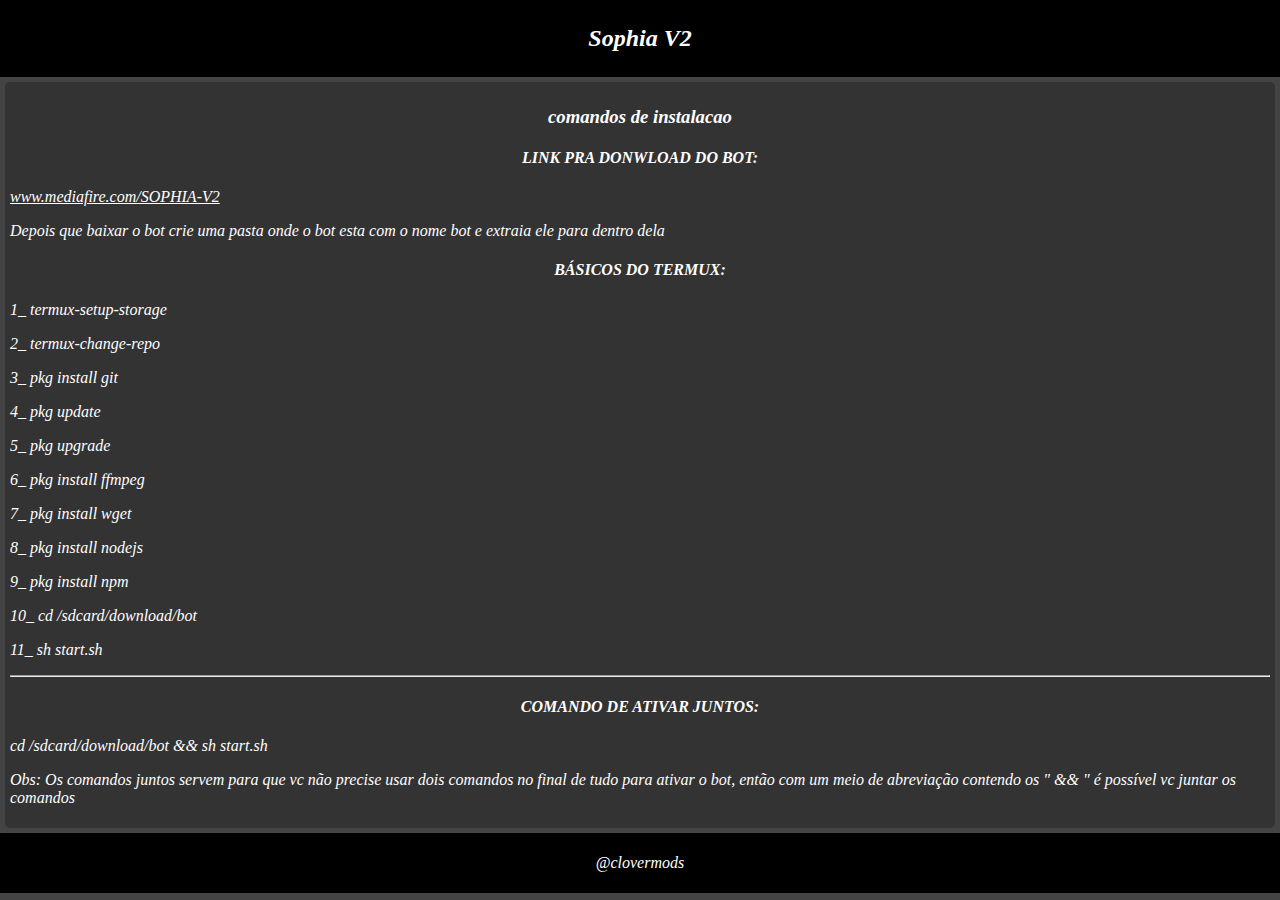
==== index.html @ 754adbf6 "Initial commit" ====
<!DOCTYPE html>
<html>

<head>
  <meta charset="utf-8">
  <meta name="viewport" content="width=device-width">
  <title>replit</title>
  <link href="style.css" rel="stylesheet" type="text/css" />
</head>

<body>
  <div class="geral">
    <div class="titulo">
      <h2>Sophia V2</h2>
    </div>
    <div class="conteudo">
      <h3>comandos de instalacao</h3>
  <h4>LINK PRA DONWLOAD DO BOT:</h4>
      <p><a 
href="https://www.mediafire.com/file/l3rddpgjrkeck37/bot.zip/file">  www.mediafire.com/SOPHIA-V2</a></p>
  <p>Depois que baixar o bot crie uma pasta onde o bot esta com o nome bot e extraia ele para dentro dela</p>
  
  <h4>BÁSICOS DO TERMUX:</h4>

<p>1_  termux-setup-storage</p>

<p>2_  termux-change-repo</p>

<p>3_  pkg install git</p>

<p>4_ pkg update</p>
      
<p>5_  pkg upgrade</P>

<p>6_  pkg install ffmpeg</p>

<p>7_  pkg install wget</p>

<p>8_  pkg install nodejs</P>

<p>9_  pkg install npm</p>

<p>10_  cd /sdcard/download/bot</p>

<p>11_  sh start.sh</p>

<hr>

<h4>COMANDO DE ATIVAR JUNTOS:</h4>

<p>cd /sdcard/download/bot && sh start.sh</p>

</p>Obs: Os comandos juntos servem para que vc não precise usar dois comandos no final de tudo para ativar o bot, então com um meio de abreviação contendo os " && " é possível vc juntar os comandos</p>
    </div>

  <footer>
    <p>@clovermods</p>
  </footer>
  </div>





  
  <script src="script.js"></script>
  <script src="https://replit.com/public/js/replit-badge-v2.js" theme="dark" position="bottom-right"></script>
</body>

</html>
---- style.css ----
body {
  margin: 0;
  padding:0;
  background-color: #444;
  font-style: italic;
}

.titulo {
  text-align: center;
  background-color: black;
  color: white;
  padding: 5px;
}

.conteudo {
  background-color: #333;
  margin: 5px;
  padding: 5px;
  border-radius: 5px;
  color: white;
  
}

.conteudo h3 {
  text-align: center;
  
}

.conteudo h4 {
  text-align: center;
  
}

footer {
  color: white;
  padding: 5px;
  background-color: black;
  text-align: center;
}

a {
  color: white;
}
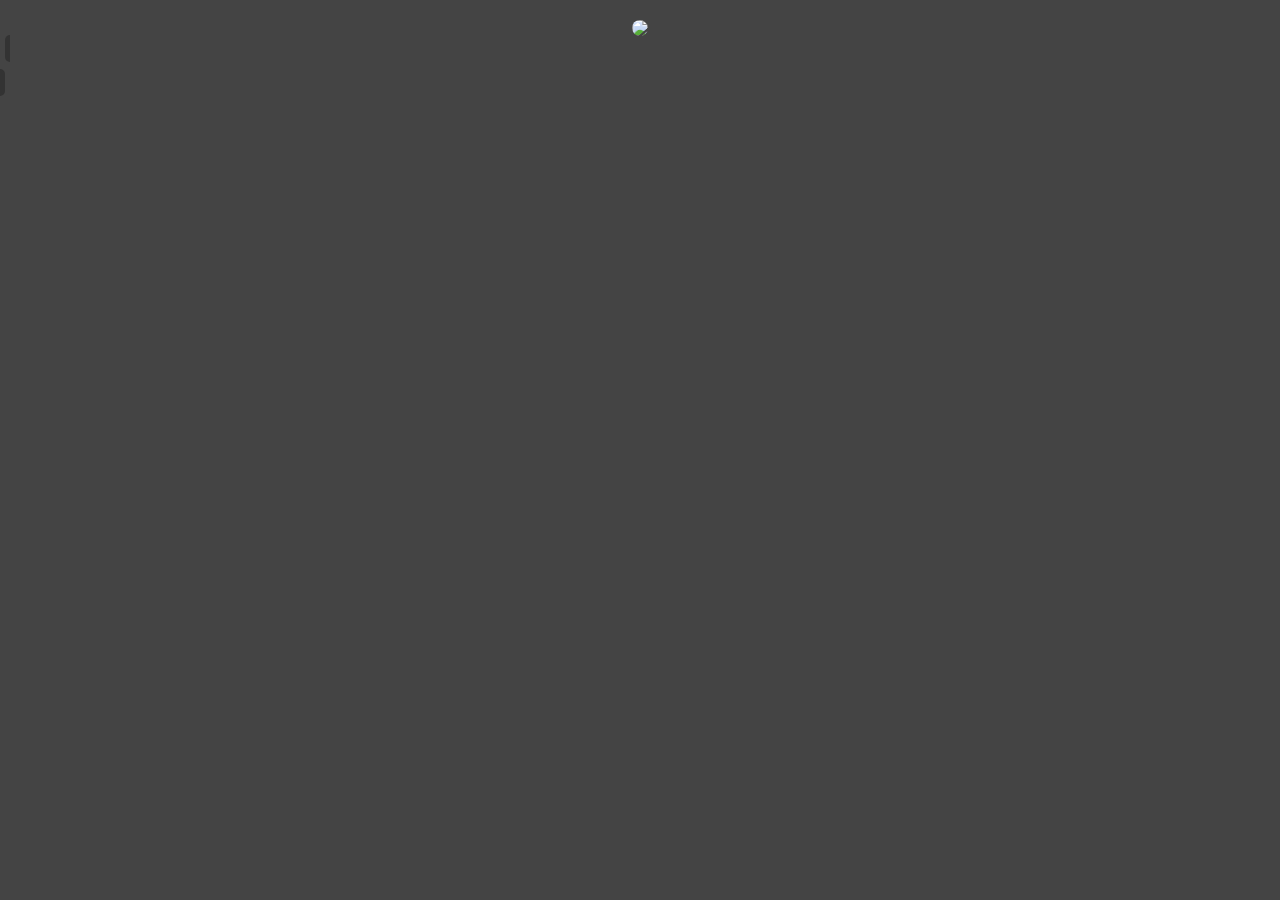
==== commit 2dce285f: "ai" ====
--- a/index.html
+++ b/index.html
@@ -4,67 +4,21 @@
 <head>
   <meta charset="utf-8">
   <meta name="viewport" content="width=device-width">
-  <title>replit</title>
-  <link href="style.css" rel="stylesheet" type="text/css" />
+  <title>bot</title>
+  <link href="style2.css" rel="stylesheet" type="text/css" />
 </head>
 
 <body>
   <div class="geral">
-    <div class="titulo">
-      <h2>Sophia V2</h2>
+    <div class="img">
+      <center>
+       <img src="https://telegra.ph/file/6685cb3b3e23afa3382fe.jpg">
+      </center>
     </div>
-    <div class="conteudo">
-      <h3>comandos de instalacao</h3>
-  <h4>LINK PRA DONWLOAD DO BOT:</h4>
-      <p><a 
-href="https://www.mediafire.com/file/l3rddpgjrkeck37/bot.zip/file">  www.mediafire.com/SOPHIA-V2</a></p>
-  <p>Depois que baixar o bot crie uma pasta onde o bot esta com o nome bot e extraia ele para dentro dela</p>
-  
-  <h4>BÁSICOS DO TERMUX:</h4>
-
-<p>1_  termux-setup-storage</p>
-
-<p>2_  termux-change-repo</p>
-
-<p>3_  pkg install git</p>
-
-<p>4_ pkg update</p>
-      
-<p>5_  pkg upgrade</P>
-
-<p>6_  pkg install ffmpeg</p>
-
-<p>7_  pkg install wget</p>
-
-<p>8_  pkg install nodejs</P>
-
-<p>9_  pkg install npm</p>
-
-<p>10_  cd /sdcard/download/bot</p>
-
-<p>11_  sh start.sh</p>
-
-<hr>
-
-<h4>COMANDO DE ATIVAR JUNTOS:</h4>
-
-<p>cd /sdcard/download/bot && sh start.sh</p>
-
-</p>Obs: Os comandos juntos servem para que vc não precise usar dois comandos no final de tudo para ativar o bot, então com um meio de abreviação contendo os " && " é possível vc juntar os comandos</p>
+    <dic class="conteudo">
+      <p></p>
     </div>
-
-  <footer>
-    <p>@clovermods</p>
-  </footer>
   </div>
-
-
-
-
-
-  
-  <script src="script.js"></script>
-  <script src="https://replit.com/public/js/replit-badge-v2.js" theme="dark" position="bottom-right"></script>
 </body>
 
 </html>--- a/style2.css
+++ b/style2.css
@@ -0,0 +1,50 @@
+body {
+  margin: 0;
+  padding:0;
+  background-color: #444;
+  font-style: italic;
+}
+
+.titulo {
+  text-align: center;
+  background-color: black;
+  color: white;
+  padding: 5px;
+}
+
+.conteudo {
+  background-color: #333;
+  margin: 5px;
+  padding: 5px;
+  border-radius: 5px;
+  color: white;
+  
+}
+
+.conteudo h3 {
+  text-align: center;
+  
+}
+
+.conteudo h4 {
+  text-align: center;
+  
+}
+
+footer {
+  color: white;
+  padding: 5px;
+  background-color: black;
+  text-align: center;
+}
+
+a {
+  color: white;
+}
+
+img {
+  margin-top: 20px;
+  border-radius: 50%;
+  width: 10%;
+  
+}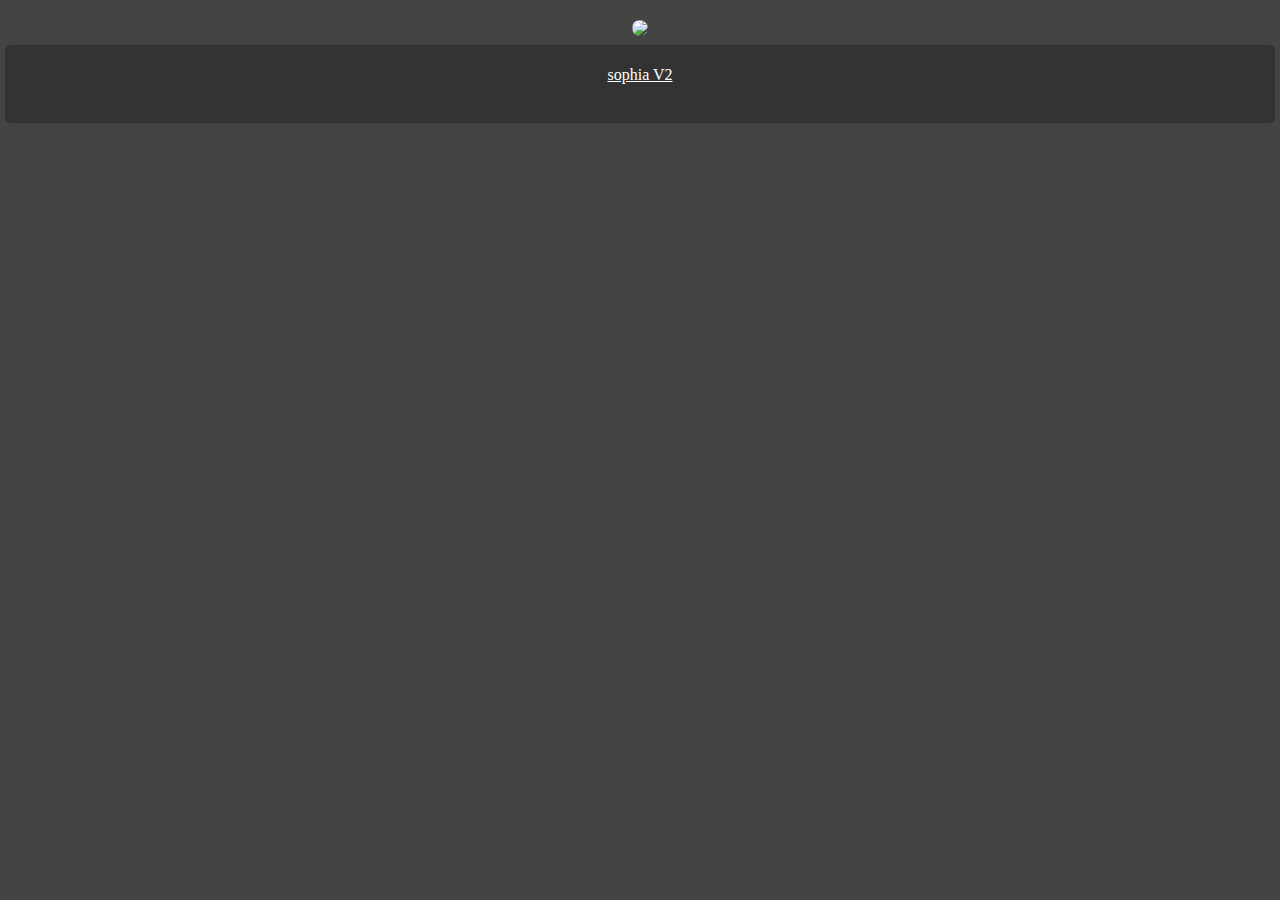
==== commit 1650632b: "v2" ====
--- a/index.html
+++ b/index.html
@@ -15,8 +15,15 @@
        <img src="https://telegra.ph/file/6685cb3b3e23afa3382fe.jpg">
       </center>
     </div>
-    <dic class="conteudo">
-      <p></p>
+    <div class="conteudo">
+      <div class="botao">
+        <a href="sophiav2.html"><p>sophia V2</p></a><br>
+    <!--
+        <a href="#"><p>uzumaki V3</p></a><br>
+        <a href="#"><p>base nero V2</p></a><br>
+        <a href="#"><p>base nero V1</p></a><br>
+        -->
+      </div>
     </div>
   </div>
 </body>
--- a/style2.css
+++ b/style2.css
@@ -2,7 +2,7 @@
   margin: 0;
   padding:0;
   background-color: #444;
-  font-style: italic;
+  font-style: none;
 }
 
 .titulo {
@@ -45,6 +45,21 @@
 img {
   margin-top: 20px;
   border-radius: 50%;
-  width: 10%;
+  width: 20%;
   
+}
+
+
+/* Estilos para telas de PC (desktop) */
+@media screen and (max-width: 720px) {
+  img {
+  margin-top: 20px;
+  border-radius: 50%;
+  width: 50%;
+  }
+  /* Outros estilos para telas de PC aqui */
+}
+
+p{
+  text-align: center;
 }